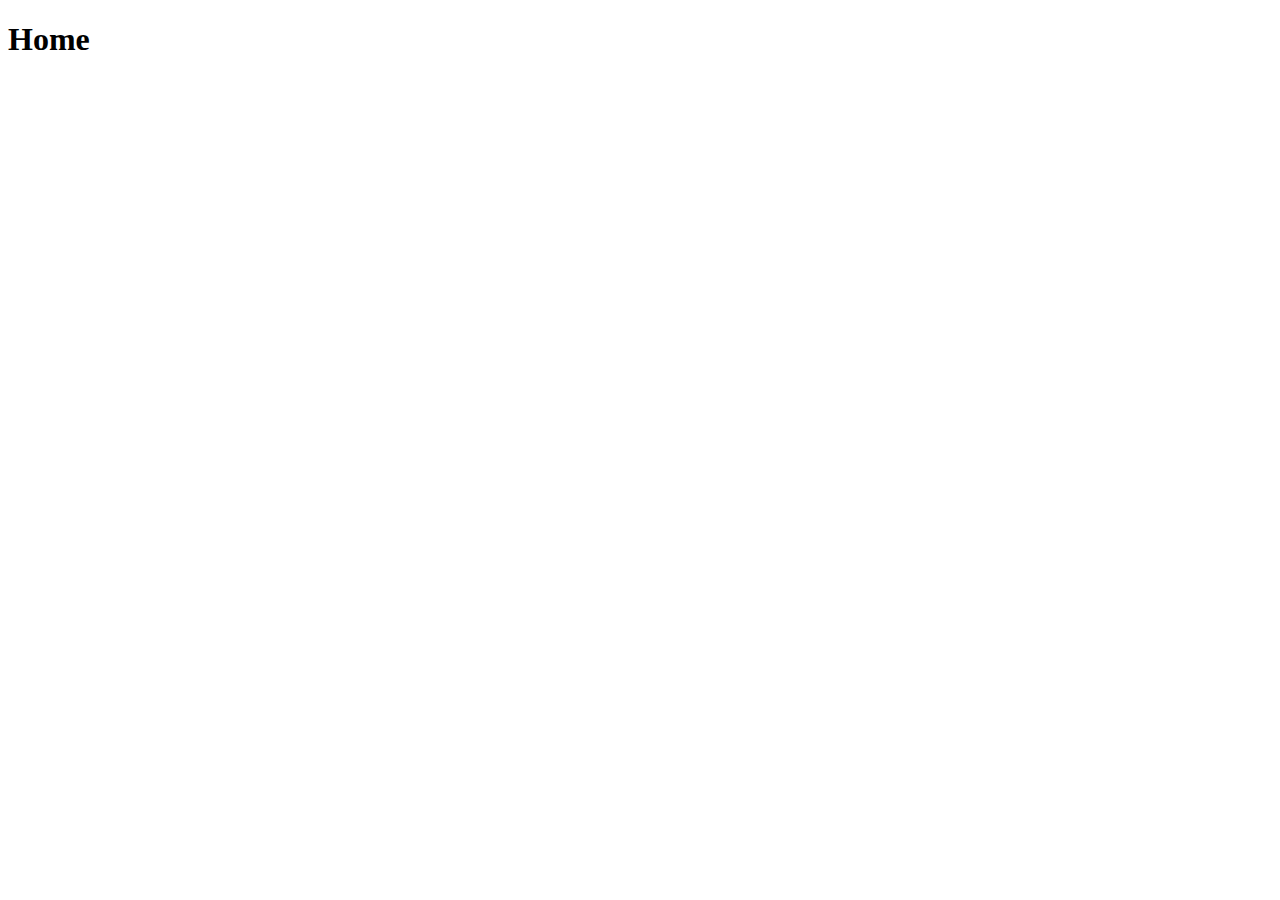
==== src/main/resources/templates/home.html @ f01d3152 "login , (need to handle multiple roles and error messages)" ====
<!DOCTYPE HTML>
<html xmlns:th="http://www.thymeleaf.org">
<head>
    <title>Home</title>

    <div th:replace="fragments/header :: header-css"/>

</head>
<body>

<div th:replace="fragments/header :: header"/>

<div class="container">

    <div class="starter-template">
        <h1>Home</h1>
    </div>

</div>
<!-- /.container -->

<div th:replace="fragments/footer :: footer"/>
<script>
    $("#dashboard").attr('class', '');
    $("#profile").attr('class', '');
    $("#home").attr('class', 'active');
    $("#login").attr('class', '');


</script>
</body>
</html>
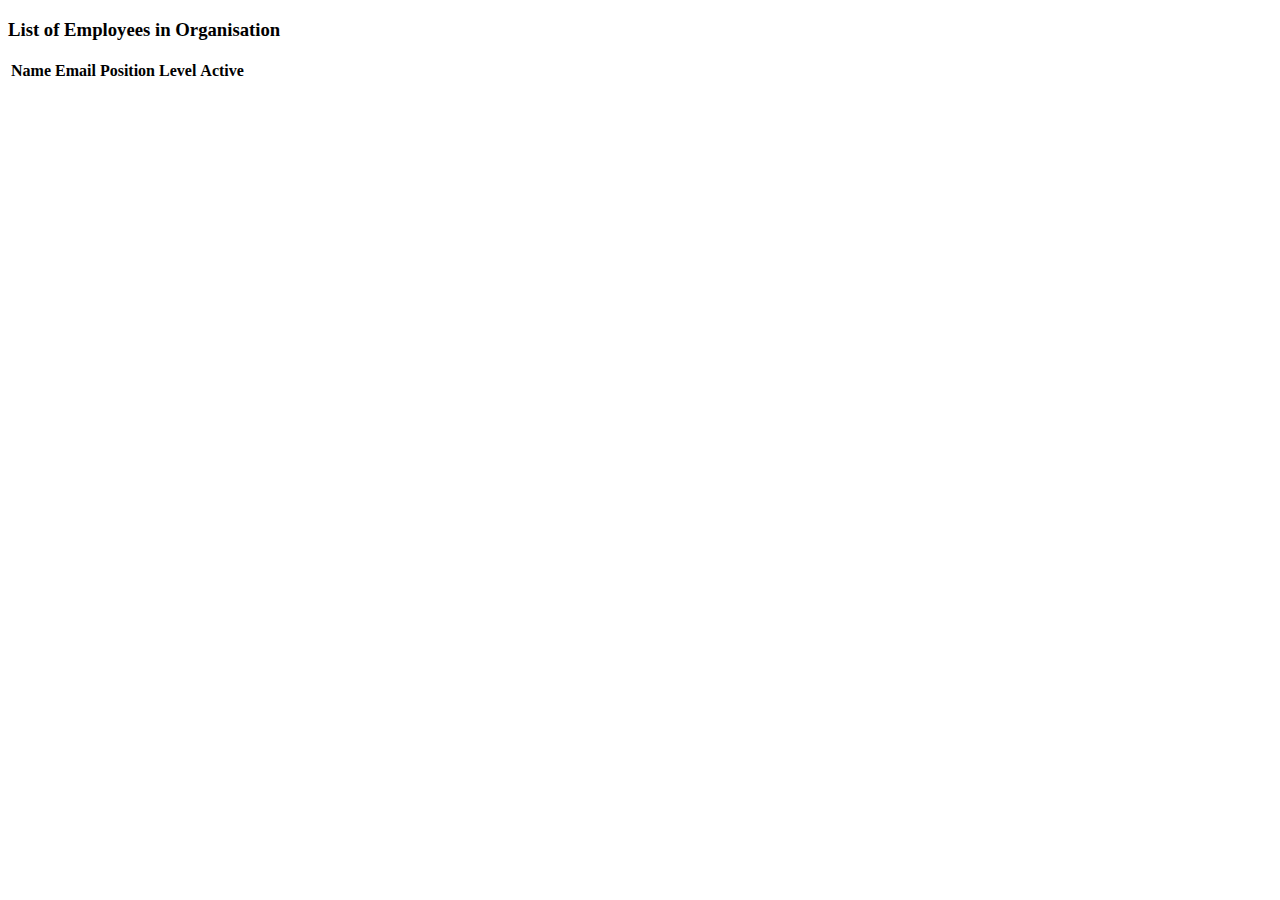
==== commit a9783447: "Refactor Home page" ====
--- a/src/main/resources/templates/home.html
+++ b/src/main/resources/templates/home.html
@@ -13,7 +13,32 @@
 <div class="container">
 
     <div class="starter-template">
-        <h1>Home</h1>
+
+
+        <h3>List of Employees in Organisation</h3>
+
+        <table class="table table-striped">
+            <thead>
+            <tr>
+                <th>Name</th>
+                <th>Email</th>
+                <th>Position</th>
+                <th>Level</th>
+                <th>Active</th>
+            </tr>
+            </thead>
+
+                <tr th:each="employee : ${allEmployees}">
+                    <td th:text="${employee.user.first_name}"></td>
+                    <td th:text="${employee.user.email}"></td>
+                    <td th:text="${employee.position.name}"></td>
+                    <td th:text="${employee.position.level}"></td>
+                    <td th:text="${employee.user.is_activeDescription}"></td>
+                </tr>
+        </table>
+
+
+
     </div>
 
 </div>
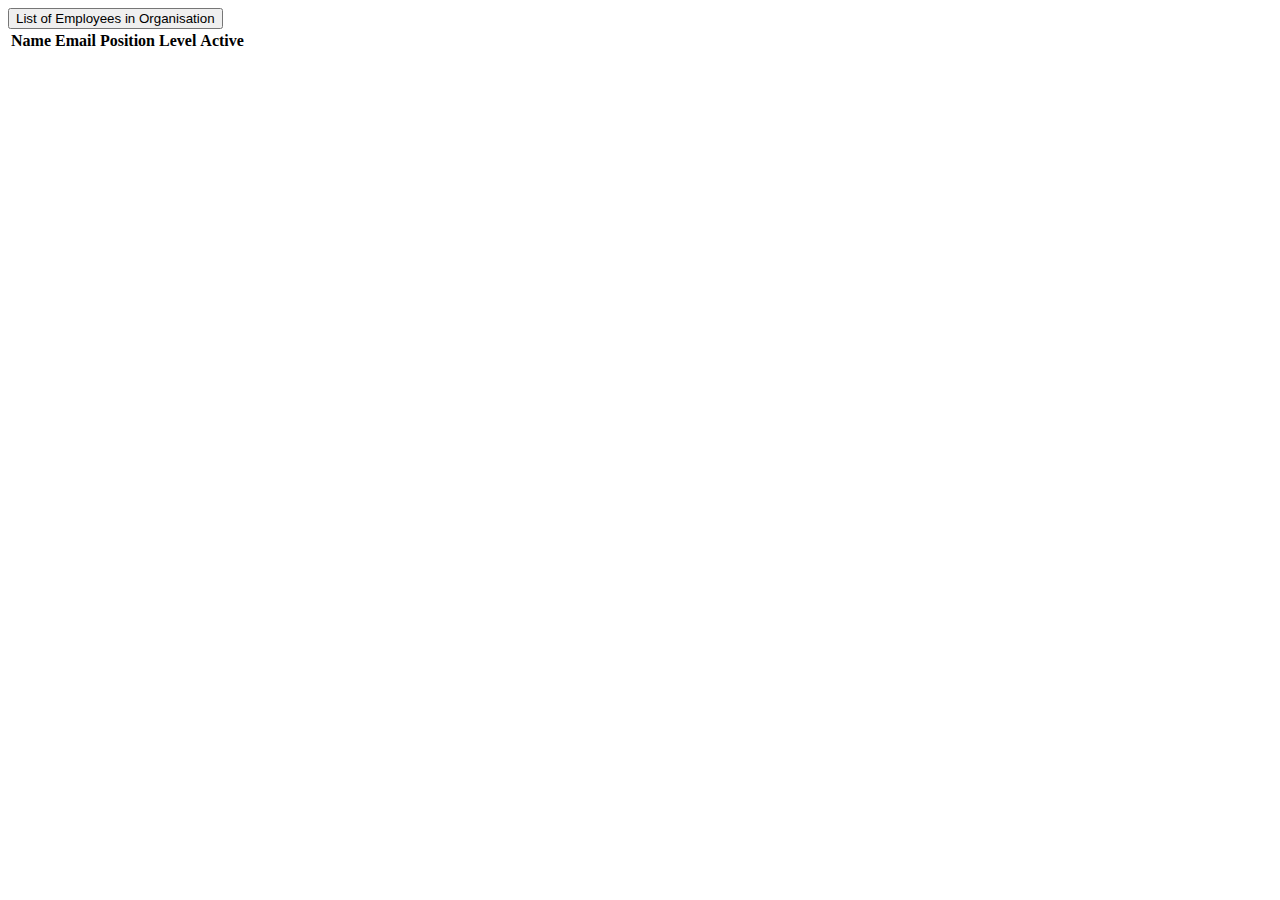
==== commit 3d9271d0: "Dashboard and refactoring" ====
--- a/src/main/resources/templates/home.html
+++ b/src/main/resources/templates/home.html
@@ -15,8 +15,7 @@
     <div class="starter-template">
 
 
-        <h3>List of Employees in Organisation</h3>
-
+        <button class="accordion" id="position">List of Employees in Organisation</button>
         <table class="table table-striped">
             <thead>
             <tr>
